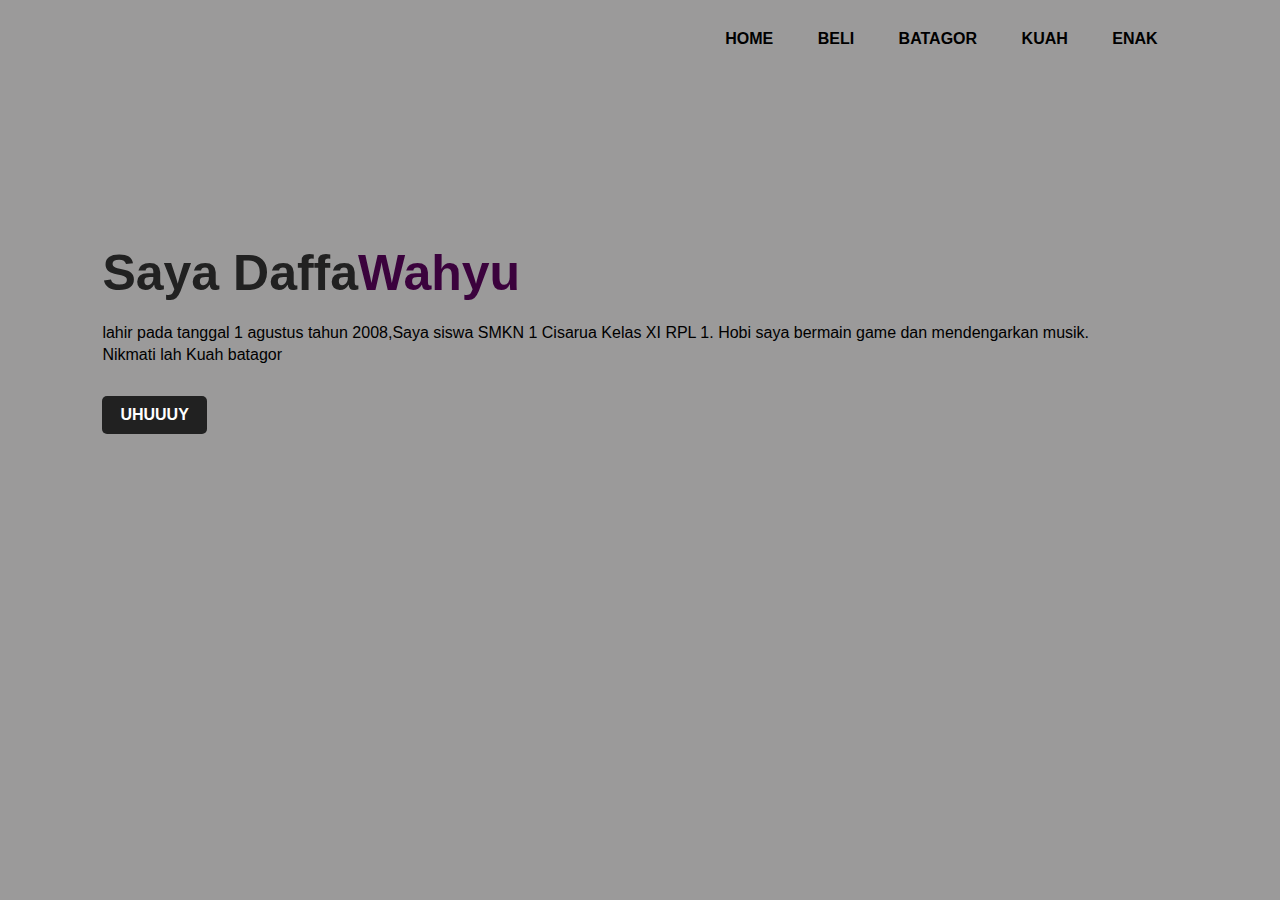
==== index.html @ 3101287f "Add files via upload" ====
<!DOCTYPE html>
<html lang="en">
<head>
    <meta charset="UTF-8">
    <meta name="viewport" content="width=device-width, initial-scale=1.0">
    <title>TugasWeb</title>
    <link rel="stylesheet" href="style.css">
</head>
<body>
    <div class="hero">
        <nav>
            <img src="" class="logo">
            <ul>
                <li><a href="#">HOME</a></li>
                <li><a href="#">BELI</a></li>
                <li><a href="#">BATAGOR</a></li>
                <li><a href="#">KUAH</a></li>
                <li><a href="#">ENAK</a></li>
            </ul>
        </nav>
        <div class="detel">
            <h1>Saya Daffa<span>Wahyu</span></h1>
            <p>lahir pada tanggal 1 agustus tahun 2008,Saya siswa SMKN 1 Cisarua 
                Kelas XI RPL 1.
                Hobi saya bermain game dan mendengarkan musik.
                <br>Nikmati lah Kuah batagor
            </p>
            <a href="#">UHUUUY</a>
        </div>
        <div class="images">
            <img src="" class="man">
        </div>
    </div>
</body>
</html>
---- style.css ----
*{
    margin: 0;
    padding: 0;
    font-family: sans-serif;
}

.hero{
    position: relative;
    width: 100%;
    height: 100vh;
    background: rgb(155, 154, 154);
}

nav{
    display: flex;
    width: 84%;
    margin: auto;
    padding: 20px 0;
    align-items: center;
    justify-content: space-between;
}

nav ul li{
    display: inline-block;
    list-style: none;
    margin: 10px 20px;
}

nav ul li a{
    text-decoration: none;
    color: #000;
    font-weight: bold;
}

nav ul li a:hover{
    color: red;
}

.detel{
    margin-left: 8%;
    margin-top: 13%;
}

.detel h1{
    font-size: 50px;
    color: #212121;
    margin-bottom: 20px;
}

span{
    color: rgb(59, 2, 61);
}

.detel p{
    color: #000000;
    line-height: 22px;
}

.detel a{
    background: #212121;
    padding: 10px 18px;
    text-decoration: none;
    font-weight: bold;
    color: #fff;
    display: inline-block;
    margin: 30px 0;
    border-radius: 5px;
}

.images{
    width: 45%;
    height: 80%;
    position: absolute;
    bottom: 0;
    right: 100px;
}

.images img{
    height: 100%;
    position: absolute;
    left: 50%;
    bottom: 0;
    transform: translateX(-50%);
    transition: bottom 1s, left 1s;
}

.images:hover .man{
    left: 45%;
}
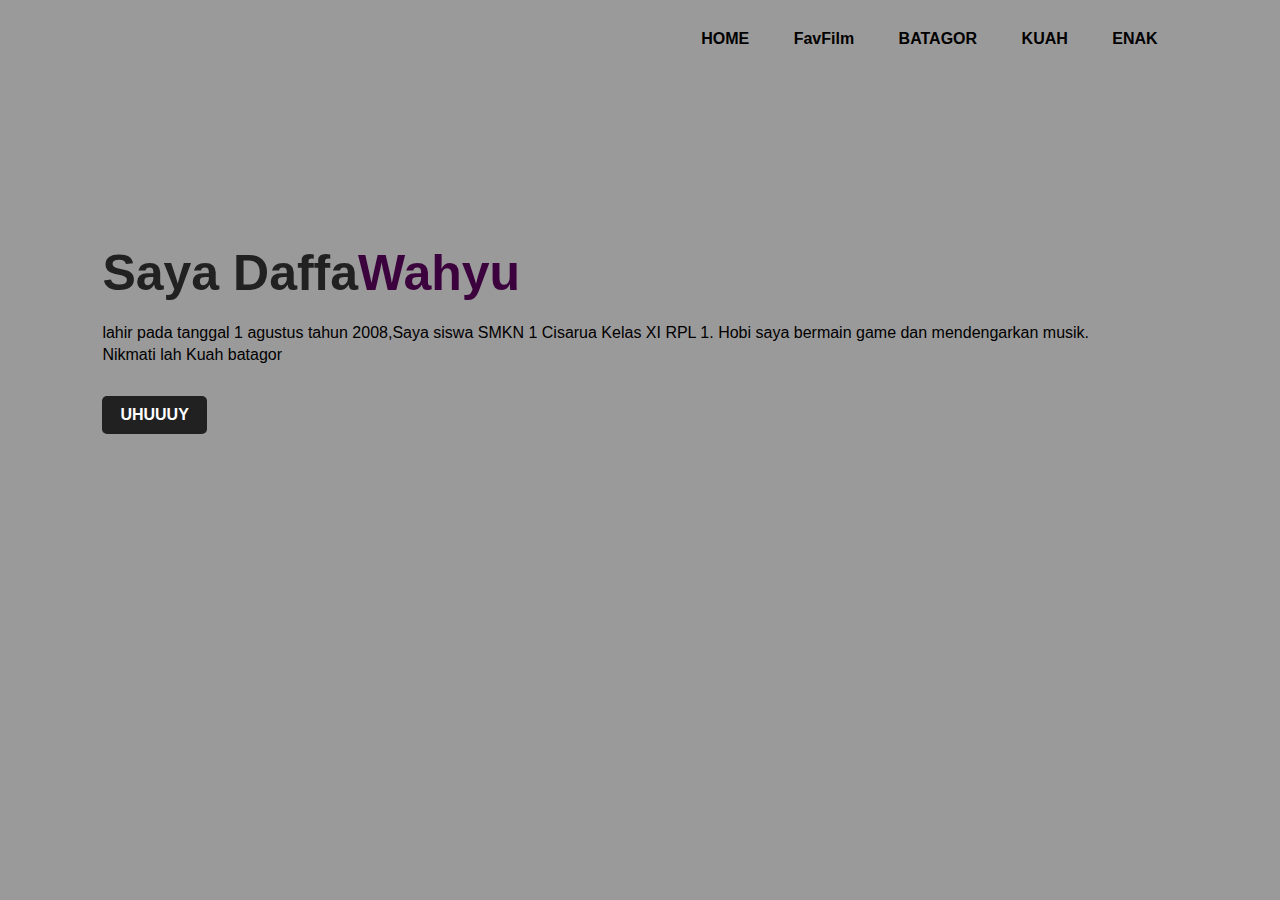
==== commit da2ffc6a: "Add files via upload" ====
--- a/index.html
+++ b/index.html
@@ -12,7 +12,7 @@
             <img src="" class="logo">
             <ul>
                 <li><a href="#">HOME</a></li>
-                <li><a href="#">BELI</a></li>
+                <li><a href="index2.html">FavFilm</a></li>
                 <li><a href="#">BATAGOR</a></li>
                 <li><a href="#">KUAH</a></li>
                 <li><a href="#">ENAK</a></li>
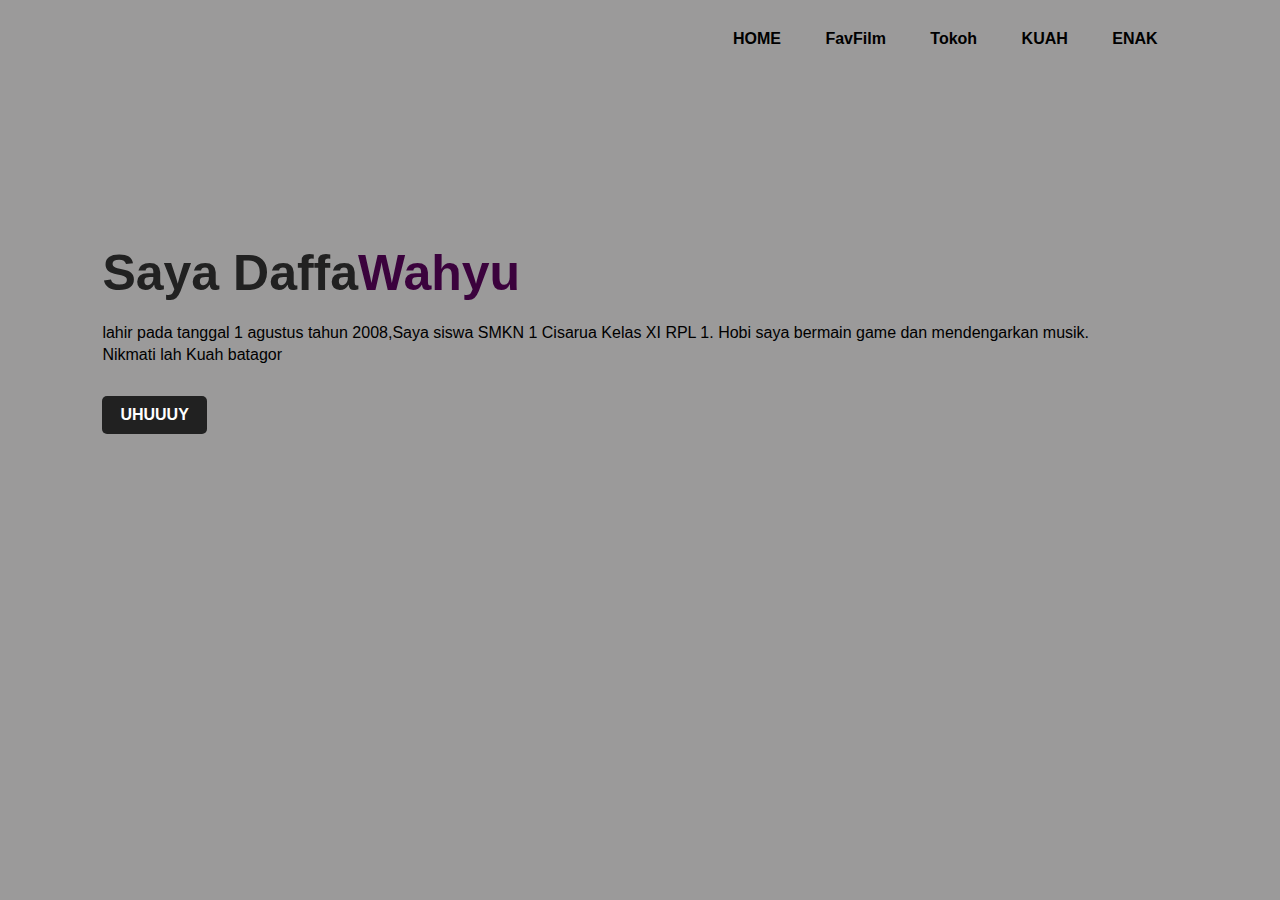
==== commit aede18fb: "Add files via upload" ====
--- a/index.html
+++ b/index.html
@@ -13,7 +13,7 @@
             <ul>
                 <li><a href="#">HOME</a></li>
                 <li><a href="index2.html">FavFilm</a></li>
-                <li><a href="#">BATAGOR</a></li>
+                <li><a href="index3.html">Tokoh</a></li>
                 <li><a href="#">KUAH</a></li>
                 <li><a href="#">ENAK</a></li>
             </ul>
